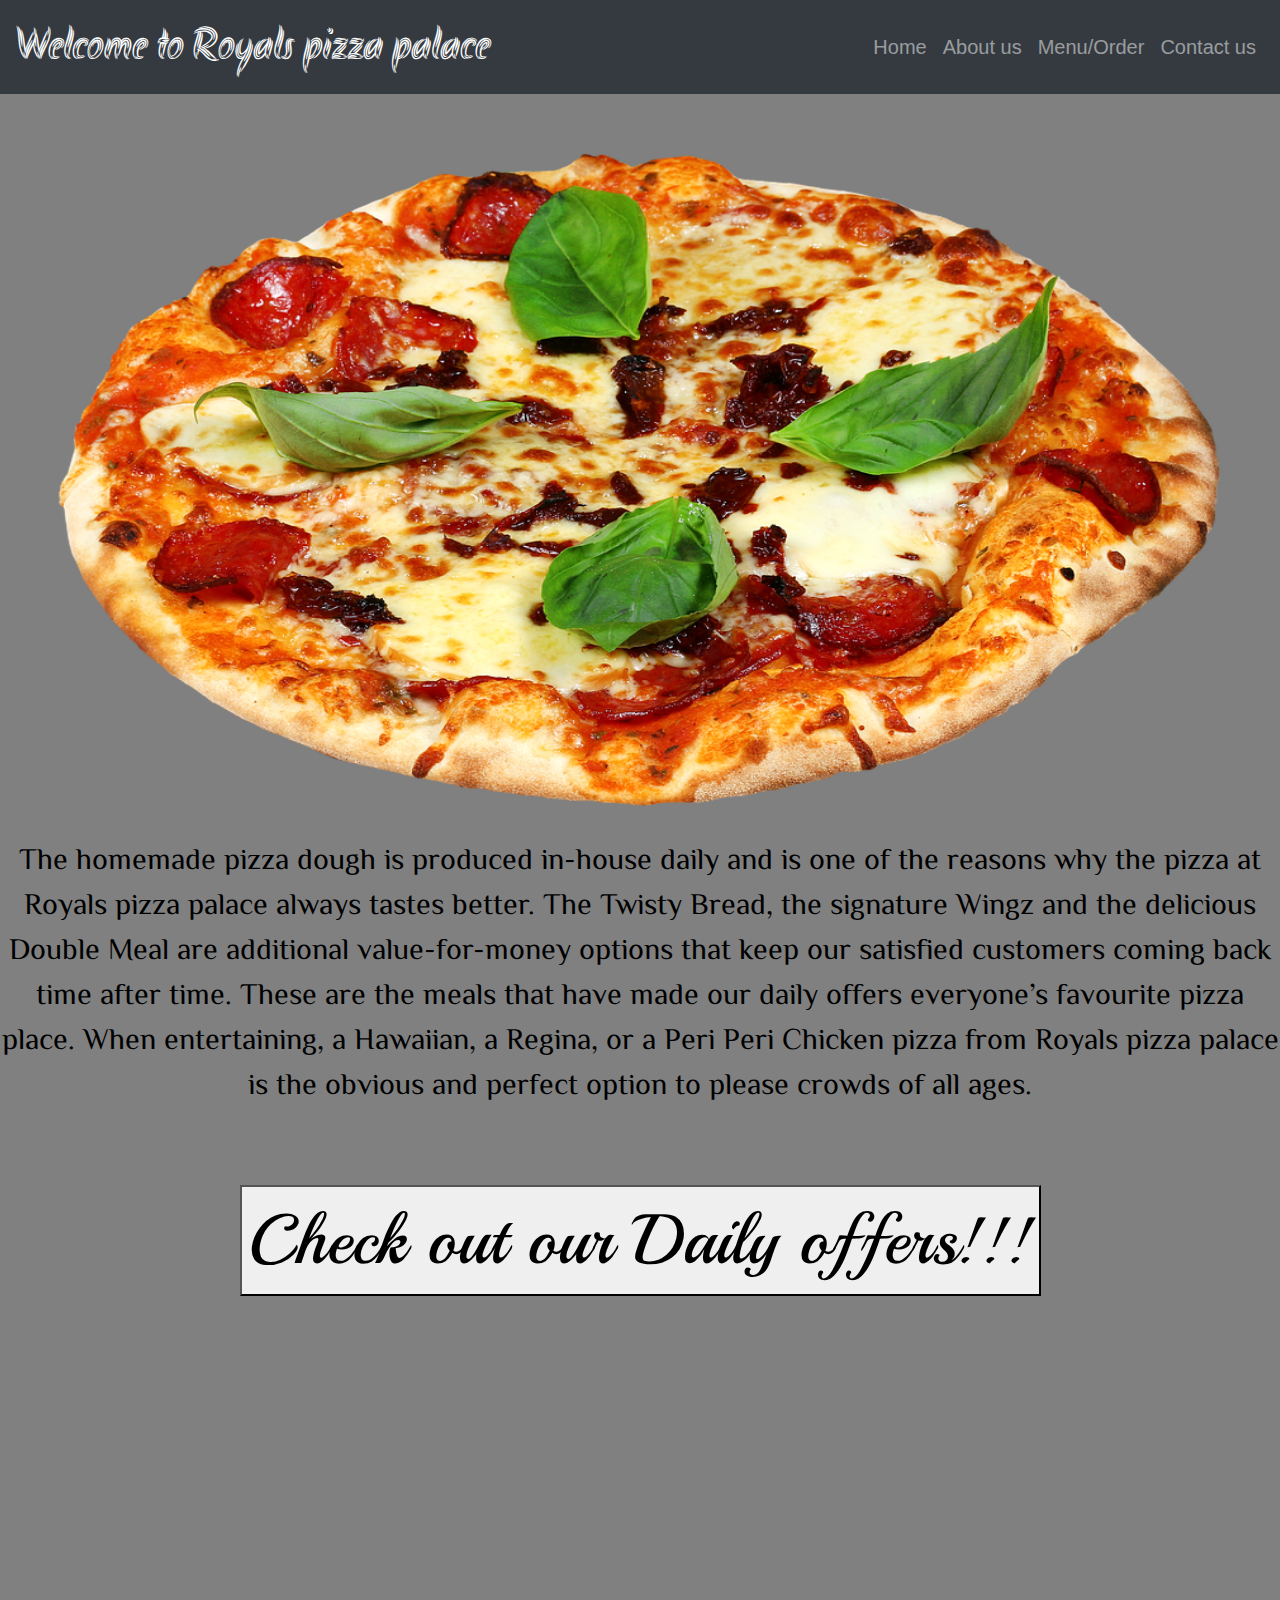
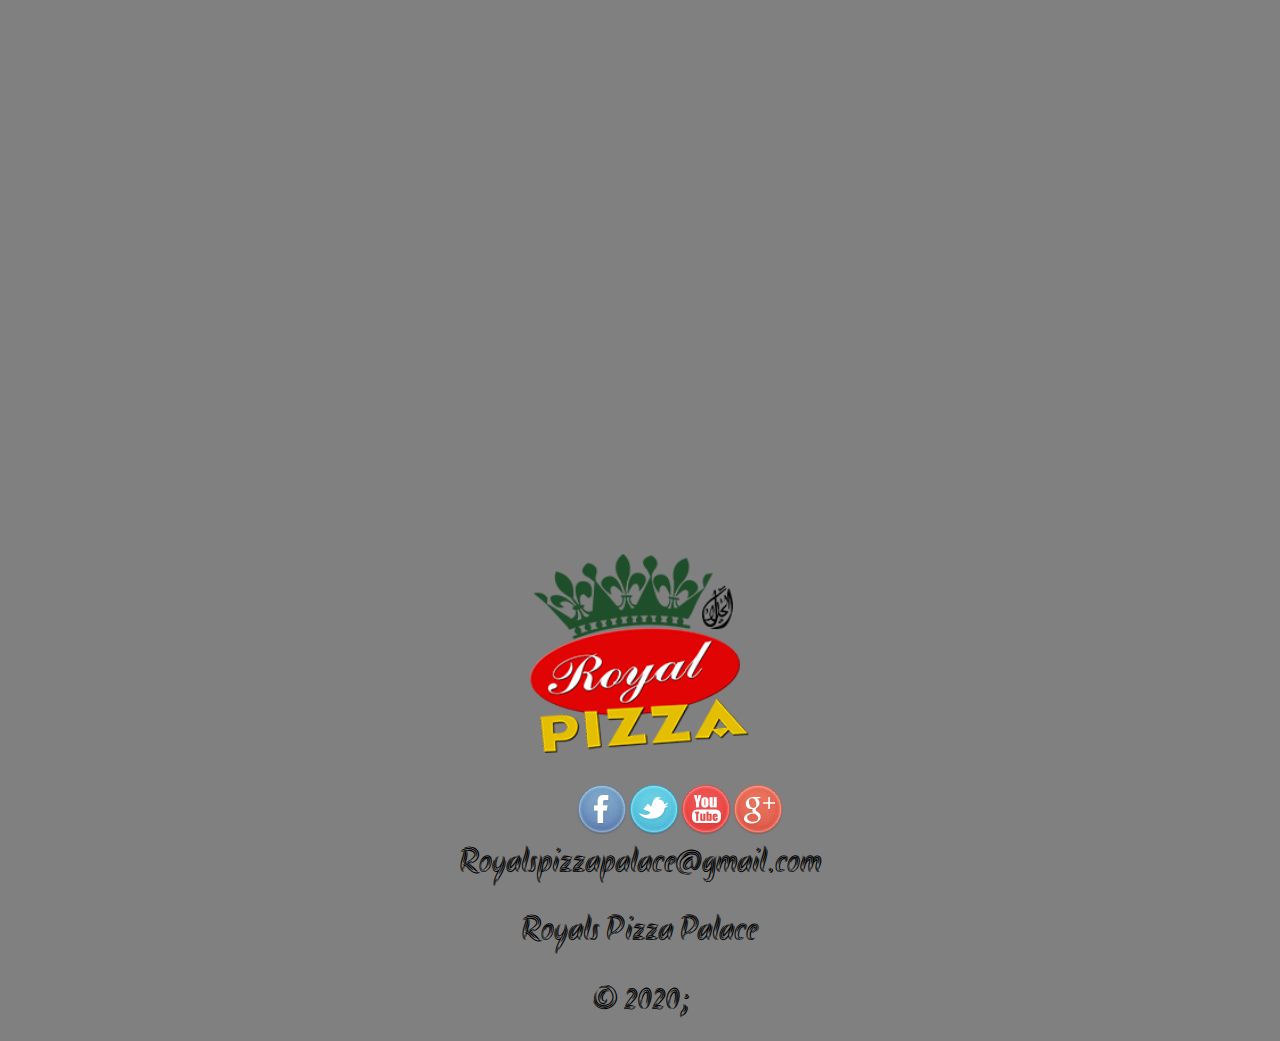
==== index.html @ e2111ddb "added information and images in the about page" ====
<!DOCTYPE html>
<html lang="en">

<head>
  <meta charset="UTF-8">
  <meta name="viewport" content="width=device-width, initial-scale=1.0">
  <meta http-equiv="X-UA-Compatible" content="ie=edge">
  <title>Royals pizza palace</title>
  <link rel="stylesheet" href="https://stackpath.bootstrapcdn.com/bootstrap/4.3.1/css/bootstrap.min.css"
    integrity="sha384-ggOyR0iXCbMQv3Xipma34MD+dH/1fQ784/j6cY/iJTQUOhcWr7x9JvoRxT2MZw1T" crossorigin="anonymous">
  <link rel="stylesheet" href="./css/mdb.min.css">
  <link rel="stylesheet" href="styles.css">
  <script src="./js/jquery-3.4.0.js"></script>
  <script src="./js/script.js"></script>
  <script src="https://code.jquery.com/jquery-3.3.1.slim.min.js"
    integrity="sha384-q8i/X+965DzO0rT7abK41JStQIAqVgRVzpbzo5smXKp4YfRvH+8abtTE1Pi6jizo"
    crossorigin="anonymous"></script>
  <script src="https://cdnjs.cloudflare.com/ajax/libs/popper.js/1.14.7/umd/popper.min.js"
    integrity="sha384-UO2eT0CpHqdSJQ6hJty5KVphtPhzWj9WO1clHTMGa3JDZwrnQq4sF86dIHNDz0W1"
    crossorigin="anonymous"></script>
  <script src="https://stackpath.bootstrapcdn.com/bootstrap/4.3.1/js/bootstrap.min.js"
    integrity="sha384-JjSmVgyd0p3pXB1rRibZUAYoIIy6OrQ6VrjIEaFf/nJGzIxFDsf4x0xIM+B07jRM"
    crossorigin="anonymous"></script>
</head>

<body>
  <header>
    <nav class="navbar navbar-expand-sm navbar-dark bg-dark">
      <a href="#" class="navbar-brand">Welcome to Royals pizza palace</a>
      <button class="navbar-toggler" data-toggle="collapse" data-target="#navbarMenu">
        <span class="navbar-toggler-icon"></span>
      </button>
      <div class="collapse navbar-collapse" id="navbarMenu">
        <ul class="navbar-nav ml-auto">
          <li class="nav item">
          <li><a class="nav-link" href="index.html">Home</a></li>
          <li><a class="nav-link" href="about.html">About us</a></li>
          <li><a class="nav-link" href="menu.html">Menu/Order</a></li>
          <li><a class="nav-link" href="contact.html">Contact us</a></li>
          </li>
        </ul>
      </div>
    </nav>
  </header><br>
  <div id="home">
    <div id="hommy">
      <div class="welcome-img">
        <img src="./images/sweeeee.png" height="700px" width="95%">
      </div>
      <div class="welcome-text">
        <p>
          The homemade pizza dough is produced in-house daily and is one of the reasons why the pizza at Royals pizza
          palace
          always tastes better.
          The Twisty Bread, the signature Wingz and the delicious Double Meal are additional value-for-money options
          that
          keep our
          satisfied customers coming back time after time.
          These are the meals that have made our daily offers everyone’s favourite pizza place.
          When entertaining, a Hawaiian, a Regina, or a Peri Peri Chicken pizza from Royals pizza palace is the obvious
          and perfect option to please crowds of all ages.
        </p>
      </div><br><br>
      <div class="offer-btn">
        <button id="trigger">Check out our Daily offers!!!</button>
      </div>
      <br>
      <div class="onClick">
        <div id="offers">
          <div class="container">
            <div class="container">
              <div class="row">

                <div class="col-md-12">

                  <div id="mdb-lightbox-ui"></div>

                  <div class="mdb-lightbox">

                    <div class="row">
                      <figure class="col-md-3">
                        <div class="view overlay">
                          <div class="image-frame">
                            <img src="./images/monday offer.jpg" class="img-fluid " alt="">
                            <p>Light your monday</p>
                          </div>
                        </div>
                      </figure>

                      <figure class="col-md-3">
                        <div class="view overlay">
                          <img src="./images/terrific offer.jpg" class="img-fluid " alt="">
                          <p>Terrific Tuesday</p>
                        </div>
                      </figure>

                      <figure class="col-md-3">
                        <div class="view overlay zoom">
                          <img src="./images/football offers.jpg" class="img-fluid " alt="">
                          <p>Fun football</p>
                        </div>
                      </figure>

                      <figure class="col-md-3">
                        <div class="view overlay">
                          <img src="./images/rugby weekend.jpg" class="img-fluid " alt="">
                          <p>Rugby weekend</p>
                        </div>
                      </figure>

                      <figure class="col-md-3">
                        <div class="view overlay">
                          <img src="./images/funny friday.jpg" class="img-fluid " alt="">
                          <p>Funny friday</p>
                        </div>
                      </figure>

                      <figure class="col-md-3">
                        <div class="view overlay">
                          <img src="./images/customer appreciation day.png" class="img-fluid " alt="">
                          <p>Customer appreciation day</p>
                        </div>
                      </figure>

                    </div><br>

                    <div class="row">
                      <figure class="col-md-3">
                        <div class="view overlay">
                          <img src="./images/any 2 med pizza.jpg" class="img-fluid " alt="">
                          <p>Welcome wednesday</p>
                        </div>
                      </figure>

                      <figure class="col-md-3">
                        <div class="view overlay zoom">
                          <img src="./images/3 large pizza.jpg" class="img-fluid " alt="">
                          <p>Throwback thursday</p>
                        </div>
                      </figure>

                      <figure class="col-md-3">
                        <div class="view overlay zoom">
                          <img src="./images/Ramadhan week.jpg" class="img-fluid " alt="">
                          <p>Ramadhan eats</p>
                        </div>
                      </figure>

                      <figure class="col-md-3">
                        <div class="view overlay zoom">
                          <img src="./images/valentines offer.jpg" class="img-fluid " alt="">
                          <p>Share the love</p>
                        </div>
                      </figure>

                      <figure class="col-md-3">
                        <div class="view overlay zoom">
                          <img src="./images/Nairobi pizza fest.png" class="img-fluid " alt="">
                          <p>Nairobi pizza festival</p>
                        </div>
                      </figure>

                    </div>
                  </div>
                </div>
              </div>
            </div>
          </div>
        </div>
      </div>
      <br>
      <br>
    </div>
    <footer class="footer-f">
      <div class="footer-img">
        <img src="./images/logo pizza.png" height="200px" width="auto">
      </div>
      <br>
      <table class="footer-table">
        <tr>
          <td>
            <a href="https://www.facebook.com/"><img src="./images/facebook.png"></a><br>
          </td>
          <td>
            <a href="https://twitter.com/login"><img src="./images/twitter.png"></a><br>
          </td>
          <td>
            <a href="https://www.youtube.com/"><img src="./images/you_tube.png"><br>
          </td>
          <td>
            <a href="https://aboutme.google.com/u/0/?referer=gplus"><img src="./images/g_plus.png"></a><br>
          </td>
        </tr>
      </table>
      <div class="footer-text">
        <p>Royalspizzapalace@gmail.com</p>
        <p>Royals Pizza Palace</p>
        <p>&copy 2020;</p>
      </div>
    </footer>
</body>

</html>
---- styles.css ----
@import url('https://fonts.googleapis.com/css?family=Akronim&display=swap');
@import url('https://fonts.googleapis.com/css?family=Akronim|Great+Vibes&display=swap');
@import url('https://fonts.googleapis.com/css?family=Akronim|El+Messiri|Great+Vibes|Parisienne&display=swap');
@import url('https://fonts.googleapis.com/css?family=Akronim|El+Messiri|Great+Vibes|Parisienne|Playball&display=swap');
body{
    width: 100%;
    height: 100%;
    background-color: grey;
    color: black;
    /* background-image: url('./images/rp\ cool.png'); */
    background-repeat: no-repeat;
    background-size: cover;
    background-attachment: fixed;
    font-size: 20px;
}
.navbar-brand{
    font-family: 'Akronim';
    font-size: 45px;
}
nav{
    font-size: 20px;
    padding:20px;
}
nav li a:hover{
    background-color: grey;
    padding: 5px;
}
nav ul li a{
    padding: 20px;
}
.mdb-lightbox{
    height: 120%;
    width: 120%;
}
#hommy{
    margin-bottom: 60%;
}
.welcome-img{
    align-items: center;
    align-content: center;
    align-self: center;
    text-align: center;
}
 .welcome-text{
    text-align: center;
    padding-top: 15px;
    font-size: 30px;
    font-family: 'Akronim' ;
    font-family: 'Great Vibes' ;
    font-family: 'Parisienne' ;
    font-family: 'El Messiri' ;
    color: black;
 }
 .offer-btn{
    align-content: center;
    align-items: center;
    text-align: center;
    font-family: 'Akronim' ;
    font-family: 'Great Vibes' ;
    font-family: 'Parisienne' ;
    font-family: 'El Messiri' ;
    font-family: 'Playball' ;
    font-size: 70px;
 }
 .footer-img{
    animation: bounce 5s infinite;
    text-align: center;
 }
 .footer-text{
     text-align: center;
     font-family: 'Akronim';
     font-size: 35px;
 }
 #offers{
     align-items: center;
     margin-left: 15%;
     height: 100%;
     width: 100%;
     display: none;
 }
 .footer-table{
     align-items: center;
     align-content: center;
     margin-left: 45%;
     border: none;
 }

                        /* about                              */

 #about{
    overflow-y: scroll;
    overflow-x: hidden;
}
.about-text{
    font-size: 30px;
    font-family: 'Akronim' ;
    font-family: 'Great Vibes' ;
    font-family: 'Parisienne' ;
    font-family: 'El Messiri';
}
.about-heading{
    color:white;
    margin-left: 30px;
}
#ab{
    margin-bottom: 29%;
}
.container{
    float: left;
    margin-top: 0%;
}
.cont{
    padding-top: 10px;
}
.italian{
    float: right;
    padding-top: 10px;
}
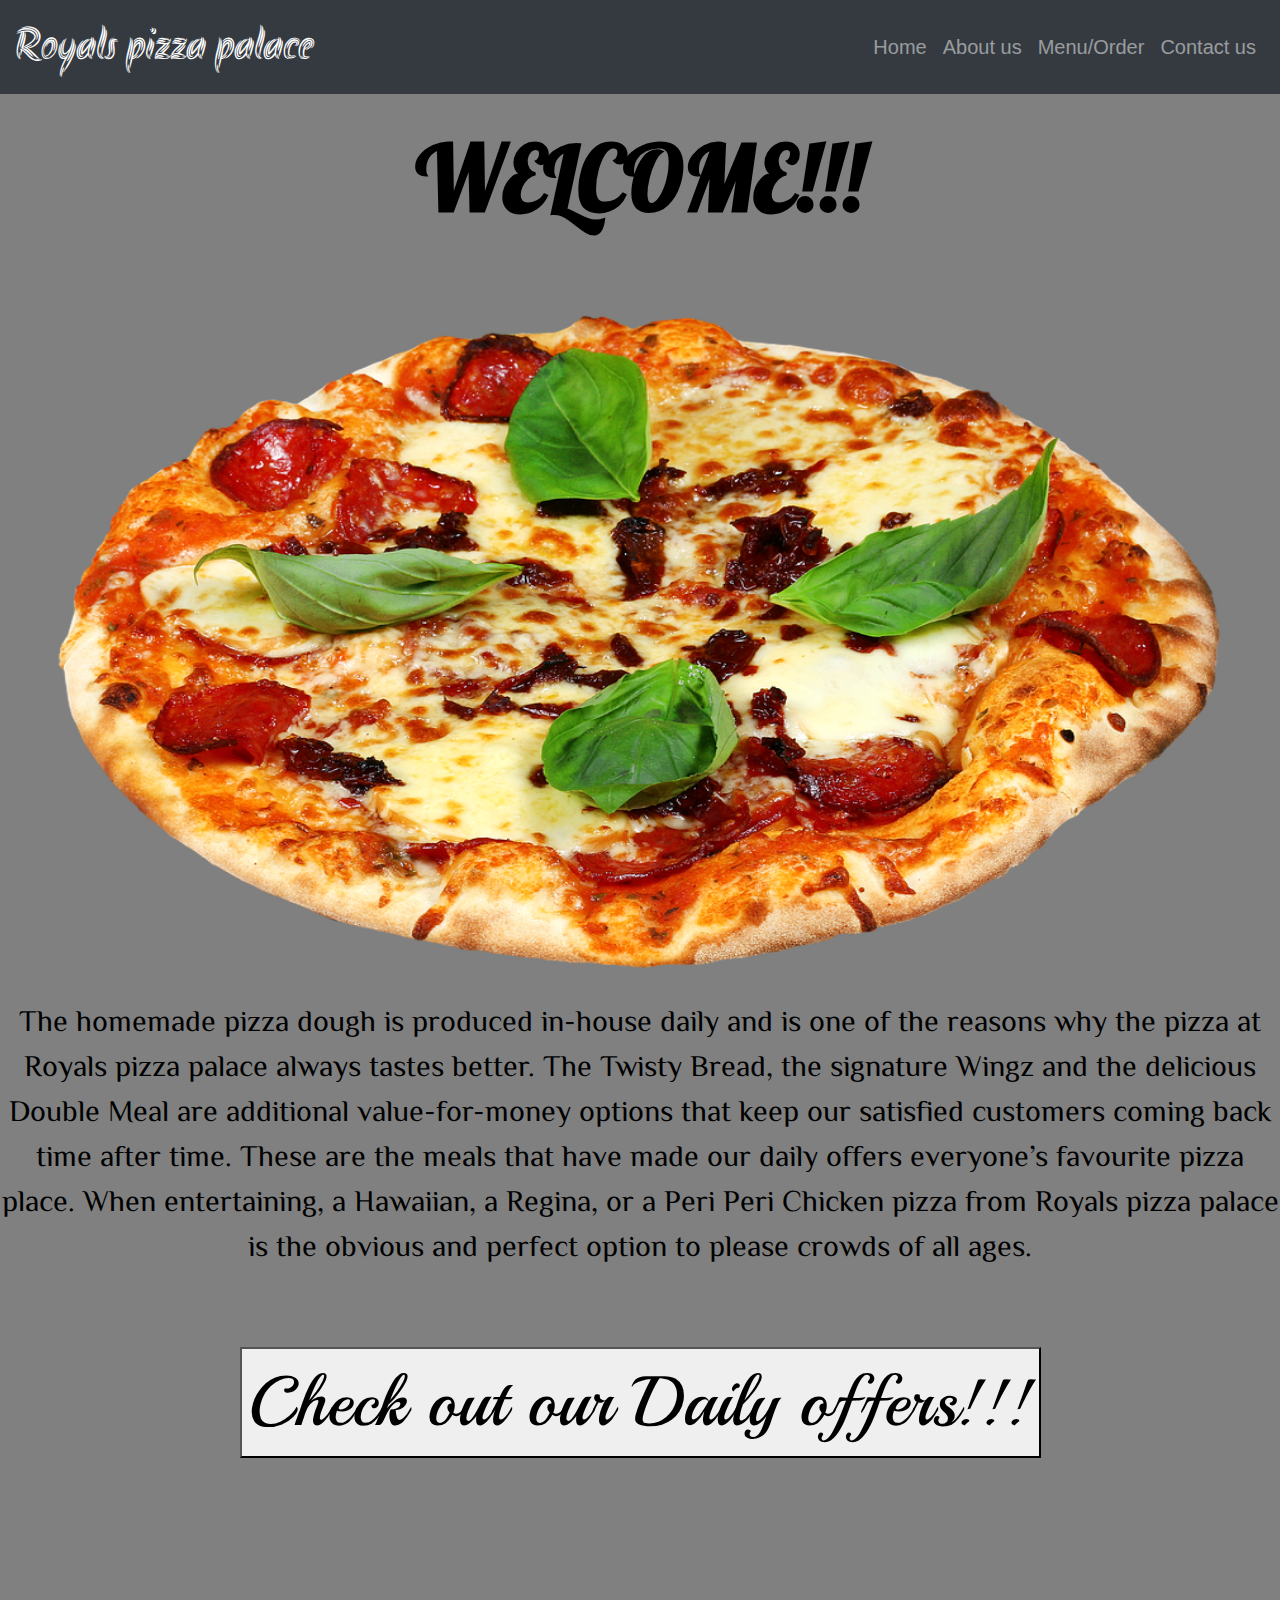
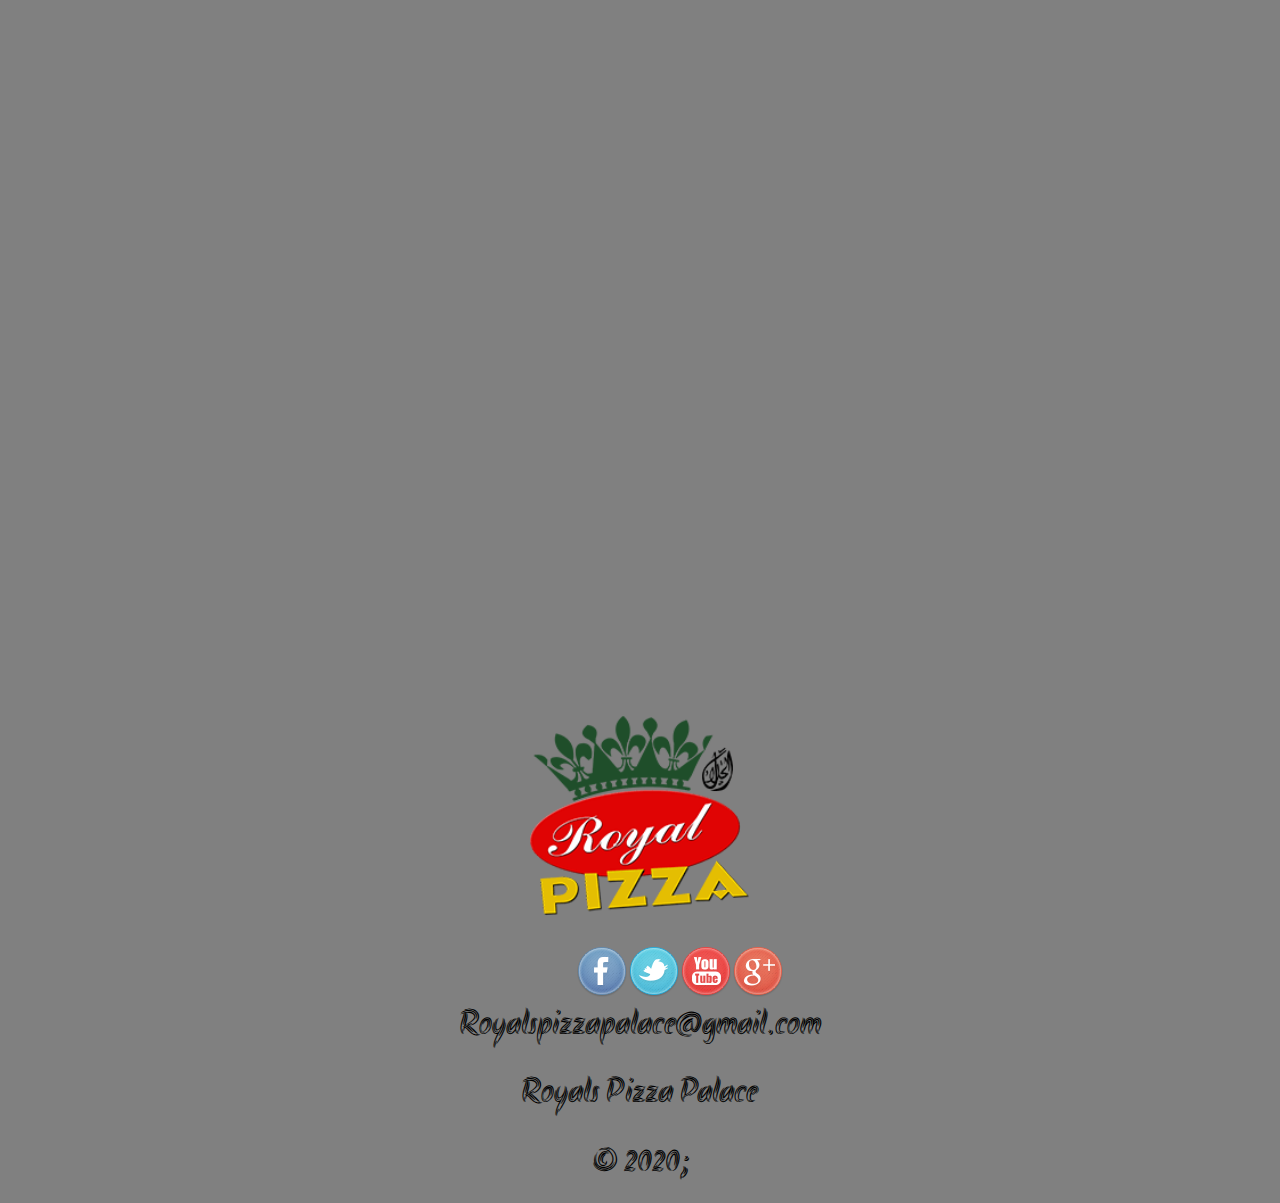
==== commit 20f4dc21: "added cards" ====
--- a/index.html
+++ b/index.html
@@ -9,6 +9,7 @@
   <link rel="stylesheet" href="https://stackpath.bootstrapcdn.com/bootstrap/4.3.1/css/bootstrap.min.css"
     integrity="sha384-ggOyR0iXCbMQv3Xipma34MD+dH/1fQ784/j6cY/iJTQUOhcWr7x9JvoRxT2MZw1T" crossorigin="anonymous">
   <link rel="stylesheet" href="./css/mdb.min.css">
+  <link rel="stylesheet" href="css/wickedcss.min.css">
   <link rel="stylesheet" href="styles.css">
   <script src="./js/jquery-3.4.0.js"></script>
   <script src="./js/script.js"></script>
@@ -26,7 +27,7 @@
 <body>
   <header>
     <nav class="navbar navbar-expand-sm navbar-dark bg-dark">
-      <a href="#" class="navbar-brand">Welcome to Royals pizza palace</a>
+      <a href="#" class="navbar-brand">Royals pizza palace</a>
       <button class="navbar-toggler" data-toggle="collapse" data-target="#navbarMenu">
         <span class="navbar-toggler-icon"></span>
       </button>
@@ -43,10 +44,13 @@
     </nav>
   </header><br>
   <div id="home">
+    <h1 class="text-uppercase mb-4 gold-text heartbeat"><strong>Welcome!!!</strong></h1><br>
     <div id="hommy">
       <div class="welcome-img">
+        <div class="img-hover-zoom">
         <img src="./images/sweeeee.png" height="700px" width="95%">
       </div>
+    </div>
       <div class="welcome-text">
         <p>
           The homemade pizza dough is produced in-house daily and is one of the reasons why the pizza at Royals pizza
@@ -81,7 +85,7 @@
                       <figure class="col-md-3">
                         <div class="view overlay">
                           <div class="image-frame">
-                            <img src="./images/monday offer.jpg" class="img-fluid " alt="">
+                            <img src="./images/monday offer.jpg" style="height:300px";  style="width:500px";  class="img-fluid " alt="">
                             <p>Light your monday</p>
                           </div>
                         </div>
@@ -89,76 +93,90 @@
 
                       <figure class="col-md-3">
                         <div class="view overlay">
-                          <img src="./images/terrific offer.jpg" class="img-fluid " alt="">
+                          <img src="./images/terrific offer.jpg" style="height:300px"; style="width:500px"; class="img-fluid " alt="">
                           <p>Terrific Tuesday</p>
                         </div>
                       </figure>
 
                       <figure class="col-md-3">
                         <div class="view overlay zoom">
-                          <img src="./images/football offers.jpg" class="img-fluid " alt="">
+                          <img src="./images/football offers.jpg" style="height:300px"; style="width:500px"; class="img-fluid " alt="">
                           <p>Fun football</p>
                         </div>
                       </figure>
 
                       <figure class="col-md-3">
                         <div class="view overlay">
-                          <img src="./images/rugby weekend.jpg" class="img-fluid " alt="">
+                          <img src="./images/rugby weekend.jpg" style="height:300px"; style="width:500px"; class="img-fluid " alt="">
                           <p>Rugby weekend</p>
                         </div>
                       </figure>
 
                       <figure class="col-md-3">
                         <div class="view overlay">
-                          <img src="./images/funny friday.jpg" class="img-fluid " alt="">
+                          <img src="./images/funny friday.jpg" style="height:300px"; style="width:500px"; class="img-fluid " alt="">
                           <p>Funny friday</p>
                         </div>
                       </figure>
 
                       <figure class="col-md-3">
                         <div class="view overlay">
-                          <img src="./images/customer appreciation day.png" class="img-fluid " alt="">
+                          <img src="./images/customer appreciation day.png" style="height:300px"; style="width:500px";  class="img-fluid " alt="">
                           <p>Customer appreciation day</p>
                         </div>
                       </figure>
 
+                      <figure class="col-md-3">
+                        <div class="view overlay zoom">
+                          <img src="./images/Nairobi pizza fest.png" style="height:300px"; style="width:500px"; class="img-fluid " alt="">
+                          <p>Nairobi pizza festival</p>
+                        </div>
+                      </figure>
+
+                      <figure class="col-md-3">
+                        <div class="view overlay zoom">
+                          <img src="./images/Royals pizza bag.jpg" style="height:300px"; style="width:500px"; class="img-fluid " alt="">
+                          <p>Royal pizza bag give away</p>
+                        </div>
+                      </figure>
+
                     </div><br>
 
                     <div class="row">
                       <figure class="col-md-3">
                         <div class="view overlay">
-                          <img src="./images/any 2 med pizza.jpg" class="img-fluid " alt="">
+                          <img src="./images/any 2 med pizza.jpg" style="height:300px"; style="width:500px"; class="img-fluid " alt="">
                           <p>Welcome wednesday</p>
                         </div>
                       </figure>
 
                       <figure class="col-md-3">
                         <div class="view overlay zoom">
-                          <img src="./images/3 large pizza.jpg" class="img-fluid " alt="">
+                          <img src="./images/3 large pizza.jpg" style="height:300px"; style="width:500px"; class="img-fluid " alt="">
                           <p>Throwback thursday</p>
                         </div>
                       </figure>
 
                       <figure class="col-md-3">
                         <div class="view overlay zoom">
-                          <img src="./images/Ramadhan week.jpg" class="img-fluid " alt="">
+                          <img src="./images/Ramadhan week.jpg" style="height:300px"; style="width:500px"; class="img-fluid " alt="">
                           <p>Ramadhan eats</p>
                         </div>
                       </figure>
 
                       <figure class="col-md-3">
                         <div class="view overlay zoom">
-                          <img src="./images/valentines offer.jpg" class="img-fluid " alt="">
+                          <img src="./images/valentines offer.jpg" style="height:300px"; style="width:500px"; class="img-fluid " alt="">
                           <p>Share the love</p>
                         </div>
                       </figure>
 
-                      <figure class="col-md-3">
-                        <div class="view overlay zoom">
-                          <img src="./images/Nairobi pizza fest.png" class="img-fluid " alt="">
+                      <!-- <figure class="col-md-3">
+                        <div class="view overlay zoom">
+                          <img src="./images/Nairobi pizza fest.png" style="height:300px"; class="img-fluid " alt="">
                           <p>Nairobi pizza festival</p>
                         </div>
-                      </figure>
+                      </figure> -->
 
                     </div>
                   </div>
--- a/styles.css
+++ b/styles.css
@@ -2,12 +2,12 @@
 @import url('https://fonts.googleapis.com/css?family=Akronim|Great+Vibes&display=swap');
 @import url('https://fonts.googleapis.com/css?family=Akronim|El+Messiri|Great+Vibes|Parisienne&display=swap');
 @import url('https://fonts.googleapis.com/css?family=Akronim|El+Messiri|Great+Vibes|Parisienne|Playball&display=swap');
+@import url('https://fonts.googleapis.com/css?family=Lobster&display=swap');
 body{
     width: 100%;
     height: 100%;
     background-color: grey;
     color: black;
-    /* background-image: url('./images/rp\ cool.png'); */
     background-repeat: no-repeat;
     background-size: cover;
     background-attachment: fixed;
@@ -28,6 +28,13 @@
 nav ul li a{
     padding: 20px;
 }
+h1{
+    text-align: center;
+    font-family: 'Lobster';
+    font-size: 90px;
+    
+
+}
 .mdb-lightbox{
     height: 120%;
     width: 120%;
@@ -40,6 +47,15 @@
     align-content: center;
     align-self: center;
     text-align: center;
+}
+.img-hover-zoom{
+    overflow:hidden;
+}
+.img-hover-zoom img{
+    transition:transform .5s ease;
+}
+.img-hover-zoom:hover img{
+    transform: scale(1.5);
 }
  .welcome-text{
     text-align: center;
@@ -77,6 +93,7 @@
      height: 100%;
      width: 100%;
      display: none;
+     padding: 15px;
  }
  .footer-table{
      align-items: center;
@@ -99,7 +116,7 @@
     font-family: 'El Messiri';
 }
 .about-heading{
-    color:white;
+    color: white;
     margin-left: 30px;
 }
 #ab{
@@ -115,4 +132,35 @@
 .italian{
     float: right;
     padding-top: 10px;
-}+}
+    /* contact us */
+
+    #contact-us{
+        overflow-y: scroll;
+        overflow-x: hidden;
+    }
+    #contact{
+        width: 20%;
+        margin-left: 5%;
+        background-color: grey;
+        float: left;
+    }
+  .contacts{
+        align-items: center;
+        /* align-content: center; */
+        border: 2px solid grey;
+        width: 400px;
+        text-align: center;
+        align-content: center;
+        flex-direction: column;
+        margin-left: 40%;
+        color: black;
+    }
+    .contacts{
+        float: right;
+        margin-top: 0%;
+        margin-left: 50%;
+    }
+    #contacts{
+        float: right;
+    }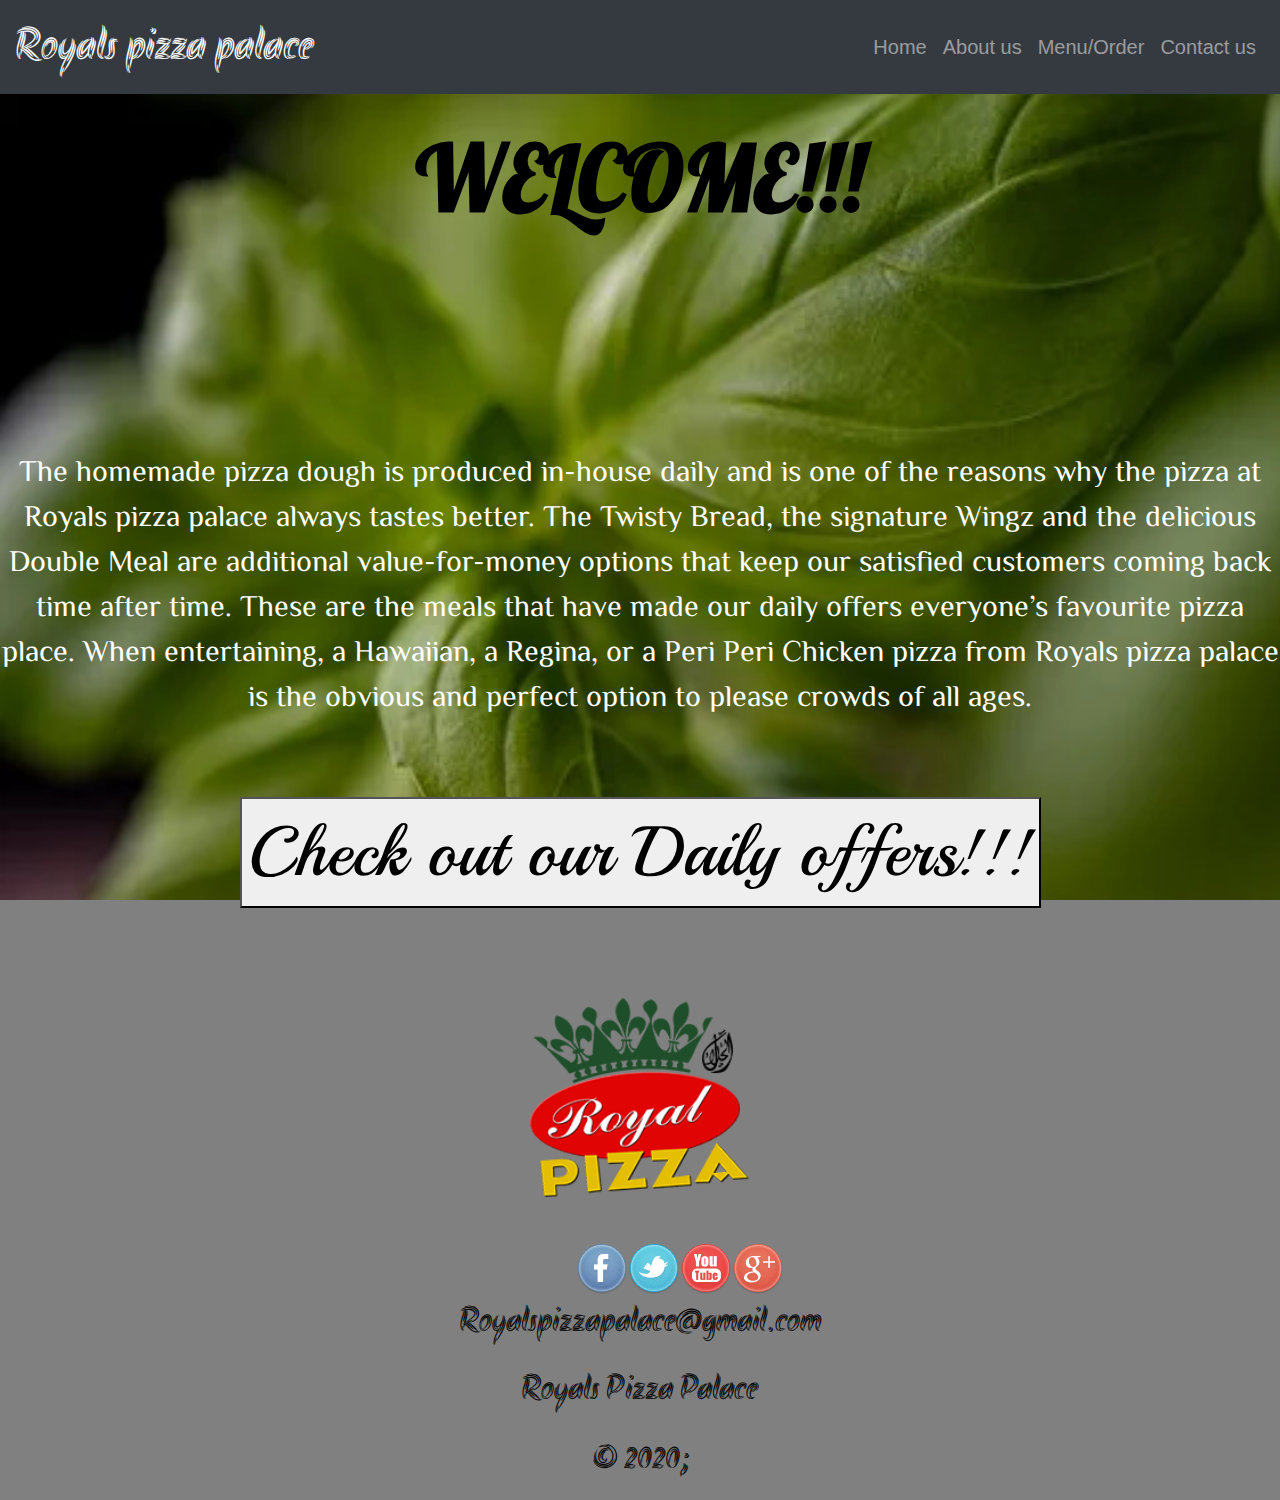
==== commit 006b491a: "added a gif and menu page content" ====
--- a/index.html
+++ b/index.html
@@ -46,11 +46,10 @@
   <div id="home">
     <h1 class="text-uppercase mb-4 gold-text heartbeat"><strong>Welcome!!!</strong></h1><br>
     <div id="hommy">
-      <div class="welcome-img">
-        <div class="img-hover-zoom">
-        <img src="./images/sweeeee.png" height="700px" width="95%">
-      </div>
-    </div>
+      <video id="funny-fun" class="embed-responsive video" width="80%" height="40%" loop autoplay> 
+        <source src="./images/Pizza Hut - Gif.mp4" type="video/mp4">
+        Your browser does not support the video element.
+      </video> 
       <div class="welcome-text">
         <p>
           The homemade pizza dough is produced in-house daily and is one of the reasons why the pizza at Royals pizza
--- a/styles.css
+++ b/styles.css
@@ -4,6 +4,7 @@
 @import url('https://fonts.googleapis.com/css?family=Akronim|El+Messiri|Great+Vibes|Parisienne|Playball&display=swap');
 @import url('https://fonts.googleapis.com/css?family=Lobster&display=swap');
 body{
+    background-image: url('./images/leaf.webp');
     width: 100%;
     height: 100%;
     background-color: grey;
@@ -39,8 +40,8 @@
     height: 120%;
     width: 120%;
 }
-#hommy{
-    margin-bottom: 60%;
+#home{
+    overflow-y: scroll;
 }
 .welcome-img{
     align-items: center;
@@ -65,7 +66,7 @@
     font-family: 'Great Vibes' ;
     font-family: 'Parisienne' ;
     font-family: 'El Messiri' ;
-    color: black;
+    color:white;
  }
  .offer-btn{
     align-content: center;
@@ -125,6 +126,7 @@
 .container{
     float: left;
     margin-top: 0%;
+    color: white;
 }
 .cont{
     padding-top: 10px;
@@ -133,34 +135,79 @@
     float: right;
     padding-top: 10px;
 }
-    /* contact us */
-
-    #contact-us{
-        overflow-y: scroll;
-        overflow-x: hidden;
-    }
-    #contact{
-        width: 20%;
-        margin-left: 5%;
-        background-color: grey;
-        float: left;
-    }
-  .contacts{
-        align-items: center;
-        /* align-content: center; */
-        border: 2px solid grey;
-        width: 400px;
-        text-align: center;
-        align-content: center;
-        flex-direction: column;
-        margin-left: 40%;
-        color: black;
-    }
-    .contacts{
-        float: right;
-        margin-top: 0%;
-        margin-left: 50%;
-    }
-    #contacts{
-        float: right;
-    }+
+           /* contact */
+ 
+#contact{
+    color: white;
+
+}.contact{
+    padding: 25px;
+    margin-left: 20%;
+ }
+footer{
+    height: auto;
+    width: 100%;
+    bottom: 0;
+    text-align: center;
+    color: black;
+    font-size: 30px;
+}
+#img{
+    padding: 40px;
+ }
+.contacts{
+    align-items: center;
+    border: 2px solid grey;
+    width: 400px;
+    text-align: center;
+    align-content: center;
+    flex-direction: column;
+    margin-left: 40%;
+    color: black;
+}
+.contacts input[type="text"],[type="submit"]{
+    background-color: white;
+    text-align: center;
+ }
+.form input[type="number"],[type="submit"]{
+    background-color: white;
+    text-align: center;
+}
+
+             /* menu/order */
+
+
+
+
+#order{
+    color: white;
+
+}
+#menu{
+    overflow-y: scroll ;
+}
+#menu{
+    align-items: center;
+    margin-left: 5%;
+    height: 100%;
+    width: 100%;
+    display: none;
+    padding: 15px;
+}
+.menu-btn{
+    align-content: center;
+    align-items: center;
+    text-align: center;
+    font-family: 'Akronim' ;
+    font-family: 'Great Vibes' ;
+    font-family: 'Parisienne' ;
+    font-family: 'El Messiri' ;
+    font-family: 'Playball' ;
+    font-size: 70px;
+}
+#magic1,
+#magic2,
+#magic3 {
+    display: none;
+}
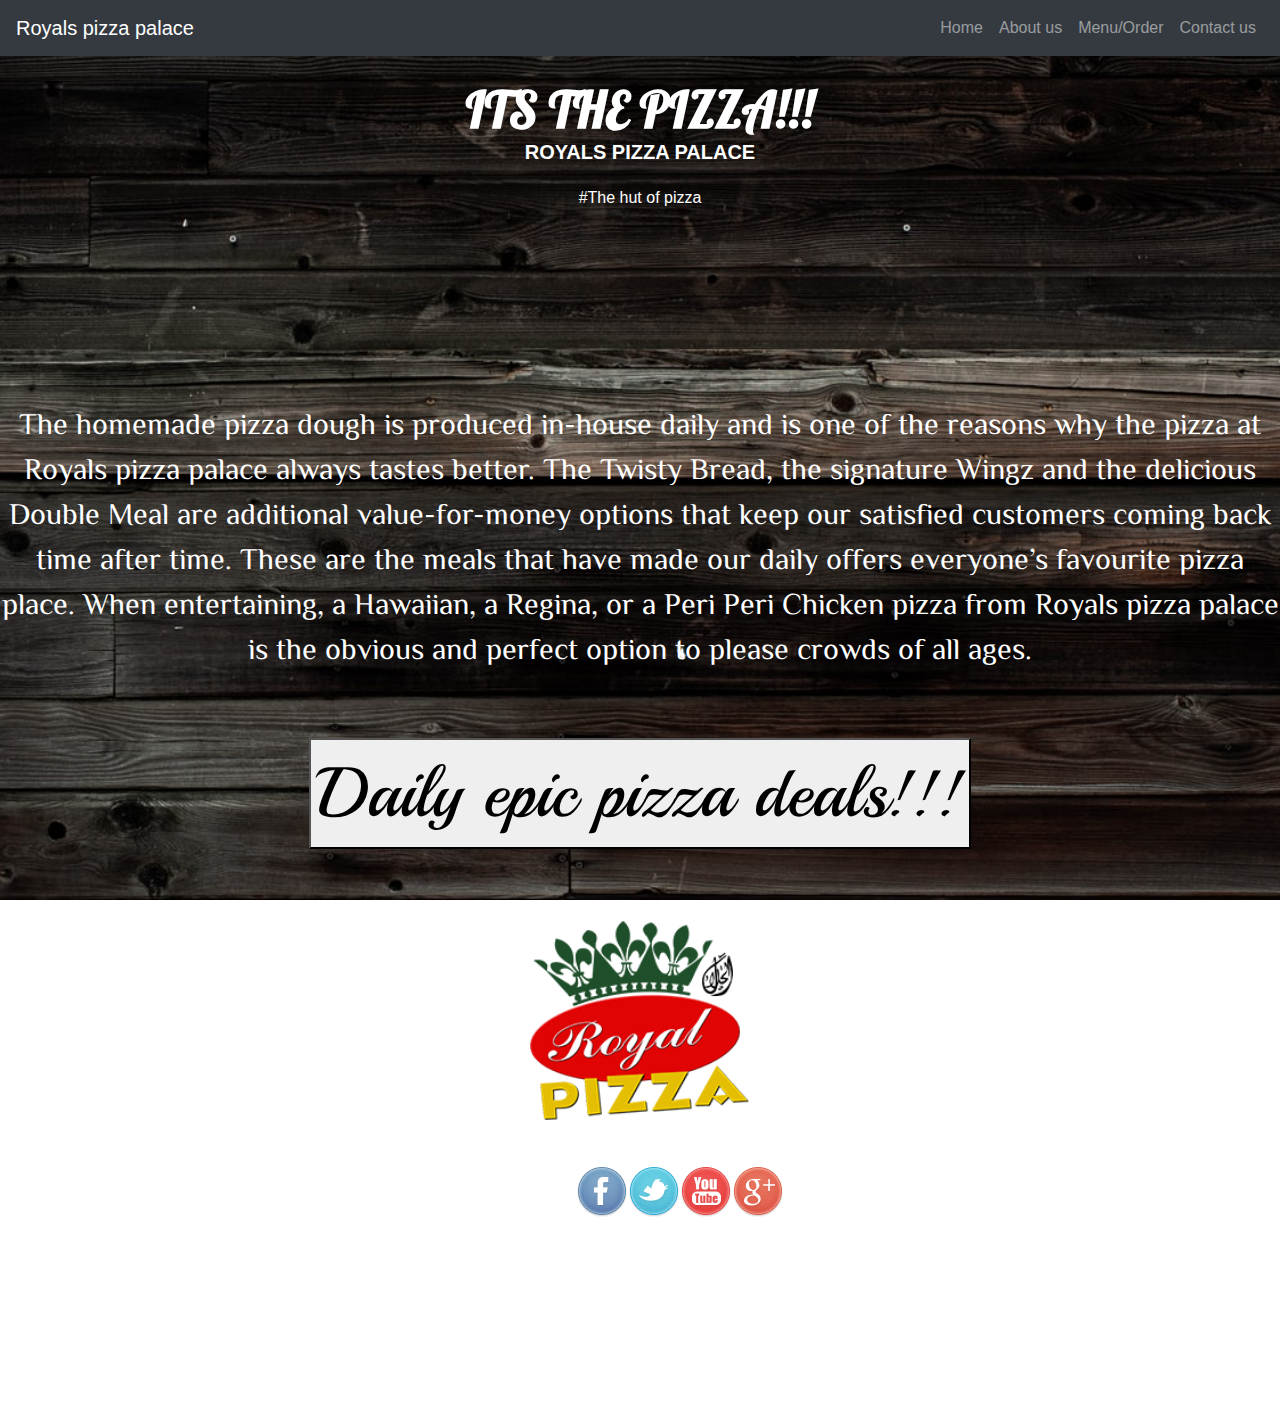
==== commit 15a4b064: "added a carousel" ====
--- a/index.html
+++ b/index.html
@@ -22,6 +22,10 @@
   <script src="https://stackpath.bootstrapcdn.com/bootstrap/4.3.1/js/bootstrap.min.js"
     integrity="sha384-JjSmVgyd0p3pXB1rRibZUAYoIIy6OrQ6VrjIEaFf/nJGzIxFDsf4x0xIM+B07jRM"
     crossorigin="anonymous"></script>
+    <link rel="stylesheet" href="https://maxcdn.bootstrapcdn.com/bootstrap/4.4.1/css/bootstrap.min.css">
+    <script src="https://ajax.googleapis.com/ajax/libs/jquery/3.4.1/jquery.min.js"></script>
+    <script src="https://cdnjs.cloudflare.com/ajax/libs/popper.js/1.16.0/umd/popper.min.js"></script>
+    <script src="https://maxcdn.bootstrapcdn.com/bootstrap/4.4.1/js/bootstrap.min.js"></script>
 </head>
 
 <body>
@@ -44,7 +48,16 @@
     </nav>
   </header><br>
   <div id="home">
-    <h1 class="text-uppercase mb-4 gold-text heartbeat"><strong>Welcome!!!</strong></h1><br>
+    <div class="container-main" id="head">
+      <div class="row">
+        <div class="col-md-12 mb-4 white-text text-center text">
+          <h1 id="main-h1" class="h1-reponsive gold-text text-uppercase font-weight-bold mb-0 pt-md-6 pt-6 pulse">
+            <strong style="color: white; font-size: 50px;">Its the Pizza!!!</strong></h1>
+          <h5 class="text-uppercase mb-4 gold-text floater" style="color: white;"><strong>ROYALS PIZZA PALACE</strong></h5>
+          <h6 style="color: white;">#The hut of pizza</h6>
+        </div>
+      </div>
+    </div>
     <div id="hommy">
       <video id="funny-fun" class="embed-responsive video" width="80%" height="40%" loop autoplay> 
         <source src="./images/Pizza Hut - Gif.mp4" type="video/mp4">
@@ -65,7 +78,7 @@
         </p>
       </div><br><br>
       <div class="offer-btn">
-        <button id="trigger">Check out our Daily offers!!!</button>
+        <button id="trigger">Daily epic pizza deals!!!</button>
       </div>
       <br>
       <div class="onClick">
--- a/styles.css
+++ b/styles.css
@@ -4,17 +4,17 @@
 @import url('https://fonts.googleapis.com/css?family=Akronim|El+Messiri|Great+Vibes|Parisienne|Playball&display=swap');
 @import url('https://fonts.googleapis.com/css?family=Lobster&display=swap');
 body{
-    background-image: url('./images/leaf.webp');
+    background-image: url('./images/table2.jpeg');
     width: 100%;
     height: 100%;
     background-color: grey;
-    color: black;
+    color: white;
     background-repeat: no-repeat;
     background-size: cover;
     background-attachment: fixed;
     font-size: 20px;
 }
-.navbar-brand{
+/* .navbar-brand{
     font-family: 'Akronim';
     font-size: 45px;
 }
@@ -28,7 +28,7 @@
 }
 nav ul li a{
     padding: 20px;
-}
+} */
 h1{
     text-align: center;
     font-family: 'Lobster';
@@ -78,6 +78,9 @@
     font-family: 'El Messiri' ;
     font-family: 'Playball' ;
     font-size: 70px;
+ }
+ footer{
+     color: white;
  }
  .footer-img{
     animation: bounce 5s infinite;
@@ -87,6 +90,7 @@
      text-align: center;
      font-family: 'Akronim';
      font-size: 35px;
+     color: white;
  }
  #offers{
      align-items: center;
@@ -150,7 +154,7 @@
     width: 100%;
     bottom: 0;
     text-align: center;
-    color: black;
+    color: white;
     font-size: 30px;
 }
 #img{
@@ -164,7 +168,7 @@
     align-content: center;
     flex-direction: column;
     margin-left: 40%;
-    color: black;
+    color: white;
 }
 .contacts input[type="text"],[type="submit"]{
     background-color: white;
@@ -173,6 +177,10 @@
 .form input[type="number"],[type="submit"]{
     background-color: white;
     text-align: center;
+}
+#my-message{
+    width: 50%;
+    height: 50%;
 }
 
              /* menu/order */
@@ -211,3 +219,4 @@
 #magic3 {
     display: none;
 }
+
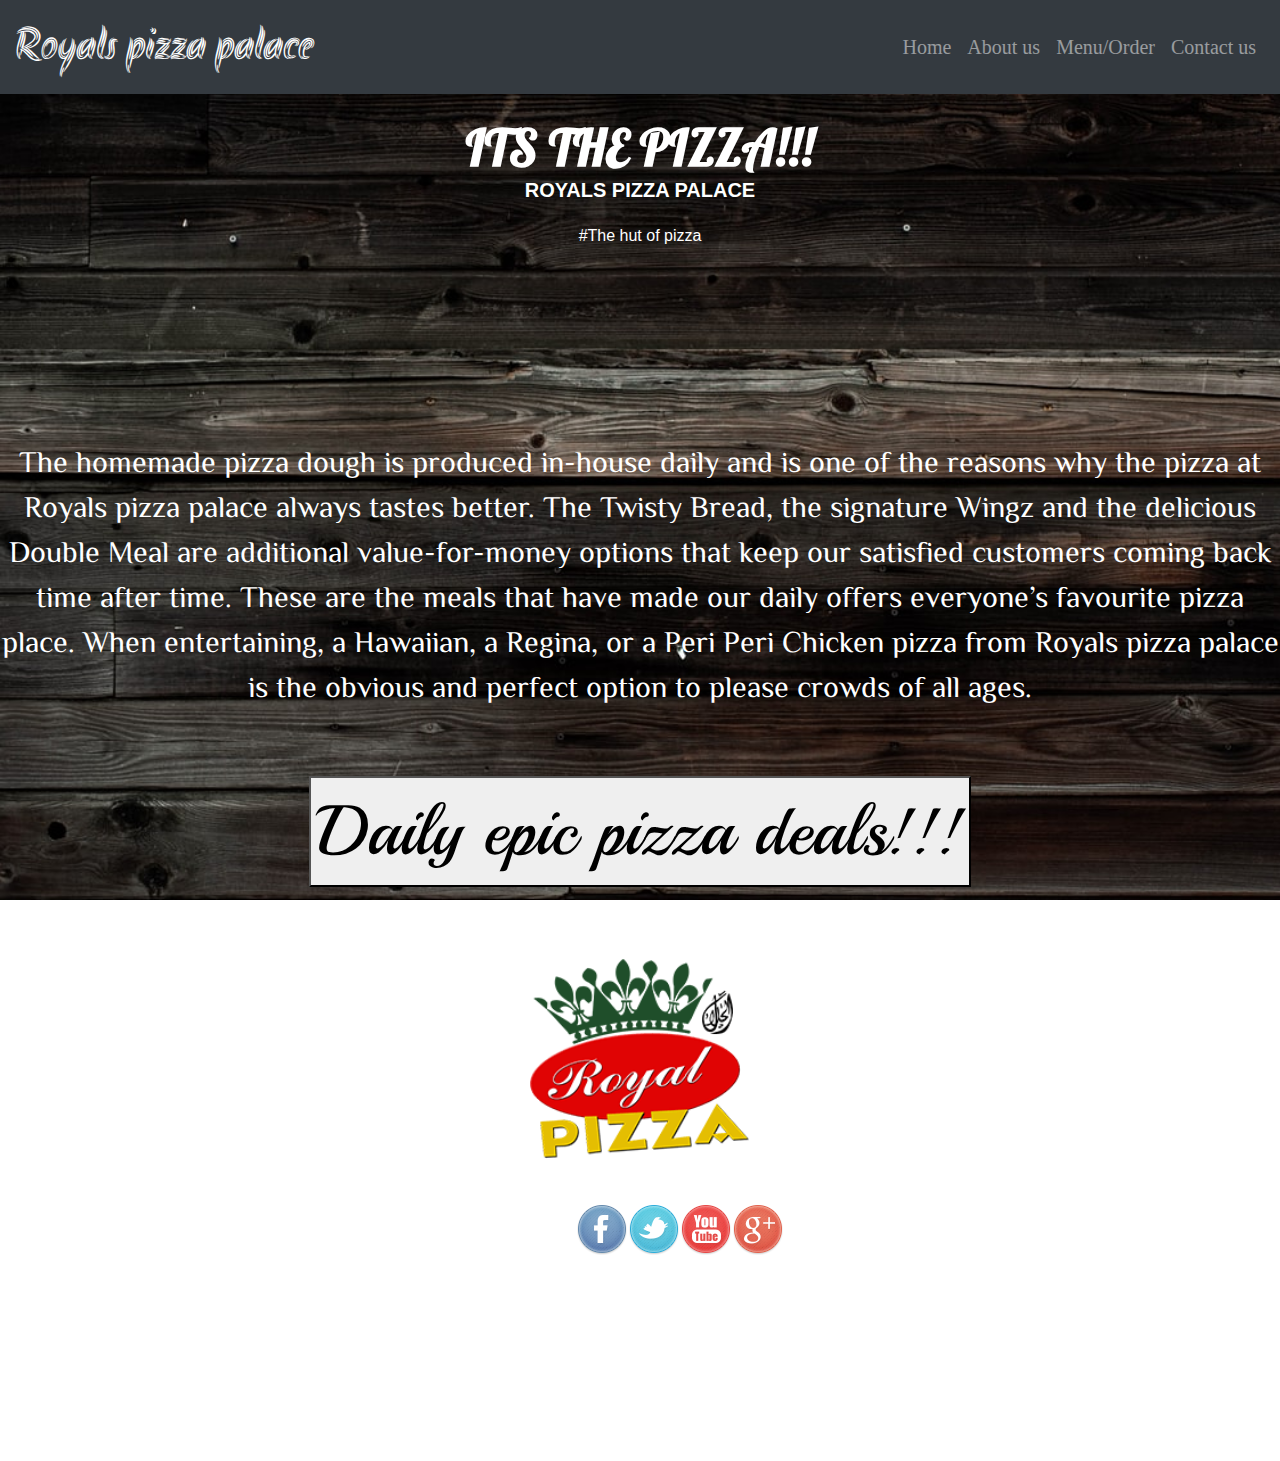
==== commit 1e8ed2fe: "added a menu" ====
--- a/index.html
+++ b/index.html
@@ -31,7 +31,7 @@
 <body>
   <header>
     <nav class="navbar navbar-expand-sm navbar-dark bg-dark">
-      <a href="#" class="navbar-brand">Royals pizza palace</a>
+      <a href="#" class="navbar-brand" style="font-size: 45px;">Royals pizza palace</a>
       <button class="navbar-toggler" data-toggle="collapse" data-target="#navbarMenu">
         <span class="navbar-toggler-icon"></span>
       </button>
--- a/styles.css
+++ b/styles.css
@@ -14,13 +14,14 @@
     background-attachment: fixed;
     font-size: 20px;
 }
-/* .navbar-brand{
+ .navbar-brand{
     font-family: 'Akronim';
     font-size: 45px;
 }
 nav{
     font-size: 20px;
     padding:20px;
+    font-family: fantasy;
 }
 nav li a:hover{
     background-color: grey;
@@ -28,7 +29,7 @@
 }
 nav ul li a{
     padding: 20px;
-} */
+} 
 h1{
     text-align: center;
     font-family: 'Lobster';
@@ -162,7 +163,6 @@
  }
 .contacts{
     align-items: center;
-    border: 2px solid grey;
     width: 400px;
     text-align: center;
     align-content: center;
@@ -170,6 +170,68 @@
     margin-left: 40%;
     color: white;
 }
+.myForm-input {
+    font-size: 12px;
+    padding: 5px 10px 10px 5px;
+    display: block;
+    width: 100%;
+    background: transparent;
+    color: white;
+    border: 2px solid black;
+
+}
+
+
+form.contact-us {
+    background: transparent;
+    padding-top: 20px;
+}
+
+form.contact-us input,
+form.contact-us textarea,
+div.contact-btn button {
+    margin-bottom: 10px;
+    padding: 7px 5px;
+    border: 1px solid white;
+    color: white;
+}
+
+#email {
+    width: 26%;
+    margin-left: 20px;
+}
+#name{
+    width: 26%;
+}
+.name-input{
+    margin-right: 50%;
+}
+#comment{
+    margin-left: 30%;
+    color: black;
+}
+.form-group{
+    margin-left: 32%;
+}
+textarea{
+    width: 38%;
+    height:57%;
+}
+div.contact-btn button {
+    padding: 7px 10px;
+    width: 150px;
+    font-weight: bold;
+    transition: border 0.2s;
+    font-size: 15px;
+}
+
+div.contact-btn button:hover {
+    border: 2px solid white;
+}  
+#button{
+    color: black;
+    margin-left: 30%;
+}         
 .contacts input[type="text"],[type="submit"]{
     background-color: white;
     text-align: center;
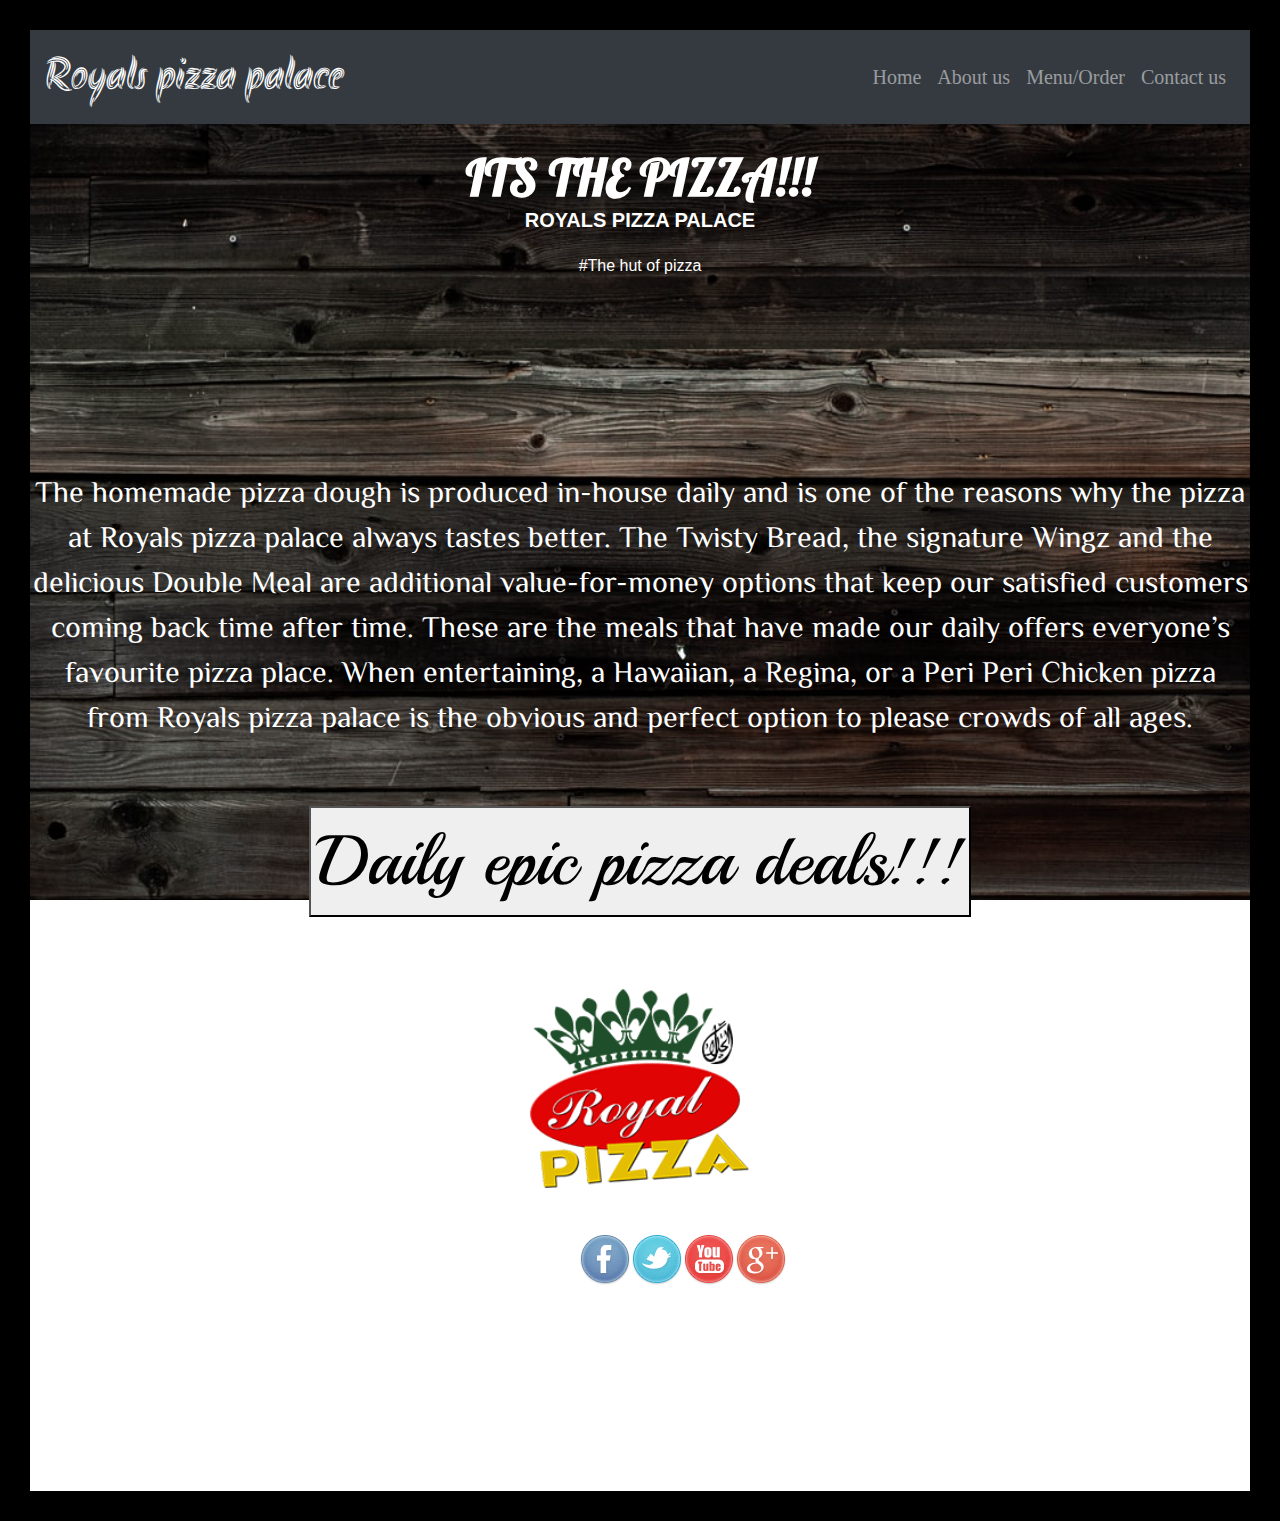
==== commit e977af7c: "indented code" ====
--- a/index.html
+++ b/index.html
@@ -22,10 +22,10 @@
   <script src="https://stackpath.bootstrapcdn.com/bootstrap/4.3.1/js/bootstrap.min.js"
     integrity="sha384-JjSmVgyd0p3pXB1rRibZUAYoIIy6OrQ6VrjIEaFf/nJGzIxFDsf4x0xIM+B07jRM"
     crossorigin="anonymous"></script>
-    <link rel="stylesheet" href="https://maxcdn.bootstrapcdn.com/bootstrap/4.4.1/css/bootstrap.min.css">
-    <script src="https://ajax.googleapis.com/ajax/libs/jquery/3.4.1/jquery.min.js"></script>
-    <script src="https://cdnjs.cloudflare.com/ajax/libs/popper.js/1.16.0/umd/popper.min.js"></script>
-    <script src="https://maxcdn.bootstrapcdn.com/bootstrap/4.4.1/js/bootstrap.min.js"></script>
+  <link rel="stylesheet" href="https://maxcdn.bootstrapcdn.com/bootstrap/4.4.1/css/bootstrap.min.css">
+  <script src="https://ajax.googleapis.com/ajax/libs/jquery/3.4.1/jquery.min.js"></script>
+  <script src="https://cdnjs.cloudflare.com/ajax/libs/popper.js/1.16.0/umd/popper.min.js"></script>
+  <script src="https://maxcdn.bootstrapcdn.com/bootstrap/4.4.1/js/bootstrap.min.js"></script>
 </head>
 
 <body>
@@ -53,16 +53,17 @@
         <div class="col-md-12 mb-4 white-text text-center text">
           <h1 id="main-h1" class="h1-reponsive gold-text text-uppercase font-weight-bold mb-0 pt-md-6 pt-6 pulse">
             <strong style="color: white; font-size: 50px;">Its the Pizza!!!</strong></h1>
-          <h5 class="text-uppercase mb-4 gold-text floater" style="color: white;"><strong>ROYALS PIZZA PALACE</strong></h5>
+          <h5 class="text-uppercase mb-4 gold-text floater" style="color: white;"><strong>ROYALS PIZZA PALACE</strong>
+          </h5>
           <h6 style="color: white;">#The hut of pizza</h6>
         </div>
       </div>
     </div>
     <div id="hommy">
-      <video id="funny-fun" class="embed-responsive video" width="80%" height="40%" loop autoplay> 
+      <video id="funny-fun" class="embed-responsive video" width="80%" height="40%" loop autoplay>
         <source src="./images/Pizza Hut - Gif.mp4" type="video/mp4">
         Your browser does not support the video element.
-      </video> 
+      </video>
       <div class="welcome-text">
         <p>
           The homemade pizza dough is produced in-house daily and is one of the reasons why the pizza at Royals pizza
@@ -97,7 +98,8 @@
                       <figure class="col-md-3">
                         <div class="view overlay">
                           <div class="image-frame">
-                            <img src="./images/monday offer.jpg" style="height:300px";  style="width:500px";  class="img-fluid " alt="">
+                            <img src="./images/monday offer.jpg" style="height:300px" ; style="width:500px" ;
+                              class="img-fluid " alt="">
                             <p>Light your monday</p>
                           </div>
                         </div>
@@ -105,49 +107,56 @@
 
                       <figure class="col-md-3">
                         <div class="view overlay">
-                          <img src="./images/terrific offer.jpg" style="height:300px"; style="width:500px"; class="img-fluid " alt="">
+                          <img src="./images/terrific offer.jpg" style="height:300px" ; style="width:500px" ;
+                            class="img-fluid " alt="">
                           <p>Terrific Tuesday</p>
                         </div>
                       </figure>
 
                       <figure class="col-md-3">
                         <div class="view overlay zoom">
-                          <img src="./images/football offers.jpg" style="height:300px"; style="width:500px"; class="img-fluid " alt="">
+                          <img src="./images/football offers.jpg" style="height:300px" ; style="width:500px" ;
+                            class="img-fluid " alt="">
                           <p>Fun football</p>
                         </div>
                       </figure>
 
                       <figure class="col-md-3">
                         <div class="view overlay">
-                          <img src="./images/rugby weekend.jpg" style="height:300px"; style="width:500px"; class="img-fluid " alt="">
+                          <img src="./images/rugby weekend.jpg" style="height:300px" ; style="width:500px" ;
+                            class="img-fluid " alt="">
                           <p>Rugby weekend</p>
                         </div>
                       </figure>
 
                       <figure class="col-md-3">
                         <div class="view overlay">
-                          <img src="./images/funny friday.jpg" style="height:300px"; style="width:500px"; class="img-fluid " alt="">
+                          <img src="./images/funny friday.jpg" style="height:300px" ; style="width:500px" ;
+                            class="img-fluid " alt="">
                           <p>Funny friday</p>
                         </div>
                       </figure>
 
                       <figure class="col-md-3">
                         <div class="view overlay">
-                          <img src="./images/customer appreciation day.png" style="height:300px"; style="width:500px";  class="img-fluid " alt="">
+                          <img src="./images/customer appreciation day.png" style="height:300px" ; style="width:500px" ;
+                            class="img-fluid " alt="">
                           <p>Customer appreciation day</p>
                         </div>
                       </figure>
 
                       <figure class="col-md-3">
                         <div class="view overlay zoom">
-                          <img src="./images/Nairobi pizza fest.png" style="height:300px"; style="width:500px"; class="img-fluid " alt="">
+                          <img src="./images/Nairobi pizza fest.png" style="height:300px" ; style="width:500px" ;
+                            class="img-fluid " alt="">
                           <p>Nairobi pizza festival</p>
                         </div>
                       </figure>
 
                       <figure class="col-md-3">
                         <div class="view overlay zoom">
-                          <img src="./images/Royals pizza bag.jpg" style="height:300px"; style="width:500px"; class="img-fluid " alt="">
+                          <img src="./images/Royals pizza bag.jpg" style="height:300px" ; style="width:500px" ;
+                            class="img-fluid " alt="">
                           <p>Royal pizza bag give away</p>
                         </div>
                       </figure>
@@ -157,38 +166,35 @@
                     <div class="row">
                       <figure class="col-md-3">
                         <div class="view overlay">
-                          <img src="./images/any 2 med pizza.jpg" style="height:300px"; style="width:500px"; class="img-fluid " alt="">
+                          <img src="./images/any 2 med pizza.jpg" style="height:300px" ; style="width:500px" ;
+                            class="img-fluid " alt="">
                           <p>Welcome wednesday</p>
                         </div>
                       </figure>
 
                       <figure class="col-md-3">
                         <div class="view overlay zoom">
-                          <img src="./images/3 large pizza.jpg" style="height:300px"; style="width:500px"; class="img-fluid " alt="">
+                          <img src="./images/3 large pizza.jpg" style="height:300px" ; style="width:500px" ;
+                            class="img-fluid " alt="">
                           <p>Throwback thursday</p>
                         </div>
                       </figure>
 
                       <figure class="col-md-3">
                         <div class="view overlay zoom">
-                          <img src="./images/Ramadhan week.jpg" style="height:300px"; style="width:500px"; class="img-fluid " alt="">
+                          <img src="./images/Ramadhan week.jpg" style="height:300px" ; style="width:500px" ;
+                            class="img-fluid " alt="">
                           <p>Ramadhan eats</p>
                         </div>
                       </figure>
 
                       <figure class="col-md-3">
                         <div class="view overlay zoom">
-                          <img src="./images/valentines offer.jpg" style="height:300px"; style="width:500px"; class="img-fluid " alt="">
+                          <img src="./images/valentines offer.jpg" style="height:300px" ; style="width:500px" ;
+                            class="img-fluid " alt="">
                           <p>Share the love</p>
                         </div>
                       </figure>
-
-                      <!-- <figure class="col-md-3">
-                        <div class="view overlay zoom">
-                          <img src="./images/Nairobi pizza fest.png" style="height:300px"; class="img-fluid " alt="">
-                          <p>Nairobi pizza festival</p>
-                        </div>
-                      </figure> -->
 
                     </div>
                   </div>
--- a/styles.css
+++ b/styles.css
@@ -3,6 +3,7 @@
 @import url('https://fonts.googleapis.com/css?family=Akronim|El+Messiri|Great+Vibes|Parisienne&display=swap');
 @import url('https://fonts.googleapis.com/css?family=Akronim|El+Messiri|Great+Vibes|Parisienne|Playball&display=swap');
 @import url('https://fonts.googleapis.com/css?family=Lobster&display=swap');
+@import url('https://fonts.googleapis.com/css?family=Pacifico&display=swap');
 body{
     background-image: url('./images/table2.jpeg');
     width: 100%;
@@ -13,6 +14,7 @@
     background-size: cover;
     background-attachment: fixed;
     font-size: 20px;
+    border: 30px solid black;
 }
  .navbar-brand{
     font-family: 'Akronim';
@@ -123,13 +125,12 @@
 }
 .about-heading{
     color: white;
-    margin-left: 30px;
+    margin-left: 20px;
 }
 #ab{
     margin-bottom: 29%;
 }
 .container{
-    float: left;
     margin-top: 0%;
     color: white;
 }
@@ -138,7 +139,6 @@
 }
 .italian{
     float: right;
-    padding-top: 10px;
 }
 
            /* contact */
@@ -282,3 +282,32 @@
     display: none;
 }
 
+
+
+#order{
+    background-color: black;
+    width: 100%;
+}
+.type{
+    align-items: center;
+    align-content: center;
+    width: 50%;
+}
+.size{
+    align-items: center;
+    align-content: center;
+}
+.crust{
+    align-items: center;
+    align-content: center;
+}
+.toppings{
+    align-items: center;
+    align-content: center;
+}
+.rp-cool{
+    float: left;
+}
+.enjoy{
+    font-family: 'Pacifico';
+}
